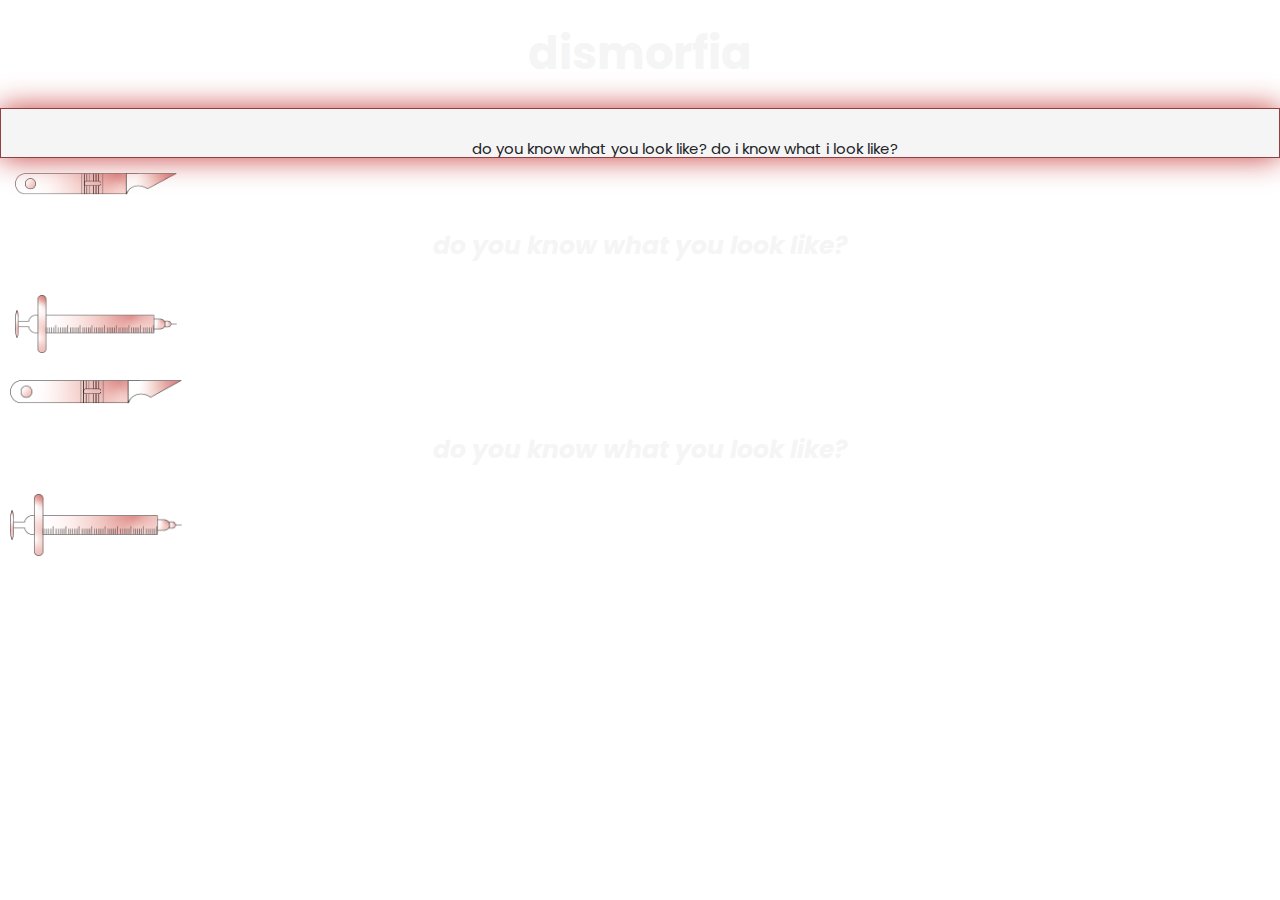
==== index.html @ 06dbbf6b "Pushing foundation" ====
<!DOCTYPE html>
<html lang="en">
<head>
    <meta charset="UTF-8">
    <meta name="viewport" content="width=device-width, initial-scale=1.0">
    <title>Dismorfia</title>
    <link rel="stylesheet" href="css/style.css">
    <script src = "js/main.js"></script>

    <!-- GOOGLE FONTS CODE FOR EMBEDDING -->
<link rel="preconnect" href="https://fonts.googleapis.com">
<link rel="preconnect" href="https://fonts.gstatic.com" crossorigin>
<link href="https://fonts.googleapis.com/css2?family=Abril+Fatface&display=swap" rel="stylesheet">
<link rel="stylesheet" href="https://fonts.googleapis.com/css2?family=Poppins:wght@200;300;400&display=swap">

</head>
<body>
<h1>dismorfia</h1>
<div class = "marquee">
    <p>do you know what you look like? do i know what i look like? </p>
</div>
<img src="media/Scalpel.png" alt="Illustration of a Scalpel" class="object-animation-right"></a>
<h2>do you know what you look like?</h2>
<img src="media/Syringe.png" alt="Illustration of a Syringe" class="object-animation-right"></a>

<!-- CALLING IMAGES FOR CSS ANIMATIONS -->
<!-- <div class = "container"></div> -->
<!-- <div class = "marquee">
    <p>do you know what you look like? do i know what i look like? </p>
</div> -->
<br>
<img src="media/Scalpel.png" alt="Illustration of a Scalpel" class="object-animation-left"></a>
<h2>do you know what you look like?</h2>
<img src="media/Syringe.png" alt="Illustration of a Syringe" class="object-animation-left"></a>
</body>
</html>
---- css/style.css ----
html {
    box-sizing: border-box;
    font-size: 62.5%;
 }
 
 *,
 *:before,
 *:after {
    box-sizing: inherit;
    margin: 0;
    padding: 0;
 }
 
 
 html,
 body {
    height: 100%;
    animation-name: bgcolor;
    animation-duration: 20s;
    animation-iteration-count: infinite;
     }


 /* H1 */
h1{
    font-family: 'Poppins';
    font-style: bold;
    font-size: 4.5rem;
    color: #f5f5f5;
    text-align: center;
    padding: 20px 20px;
}

/* H2 */
h2{
    font-family: 'Poppins';
    font-style: italic;
    font-size: 2.5rem;
    color: #f5f5f5;
    text-align: center;
    padding: 15px 15px;
}

/* P */
p{
    font-family: 'Poppins';
    font-size: 1.5rem;
    color: #212427;
    text-align: center;
    padding: 15px 15px;
}

 
a {
    font-family: 'Poppins';
    font-size: 1.3rem;
    color: #212427;
    padding: 10px 10px;
    line-height: 2;
  }

/* BACKGROUND COLOR GRADIENT */
@keyframes bgcolor{
    0% {
 background-color: #fff9fb;
    }
    10% {
 background-color: #f0c7c3;
    }
 20% {
 background-color: #d0706f;
 } 
 10% {
    background-color: #c15755a5;
    } 
 }

/* CSS ANIMATIONS */

/* SCALPEL & SYRINGE CLASS*/
.object-animation-right {
    animation: acrossScreen1 15s infinite; /* Adjust the duration as needed */
    max-width: 15%;
    height: auto;
    padding: 15px 15px;
}

.object-animation-left {
    animation: acrossScreen2 15s infinite; /* Adjust the duration as needed */
    max-width: 15%;
    height: auto;
    padding: 10px 10px;
}

.button {
    display: block;
    background-color: #d0706f;
    animation-name: stretching;
    animation-duration: 5s;
    animation-iteration-count: infinite;
    animation-direction: alternate; 
    animation-timing-function: linear;
    font-family: 'Poppins';
    color: #f5f5f5;
    position: sticky;
}

/* KEYFRAMES FOR SCALPEL & SYRINGE ON THE RIGHT */
@keyframes acrossScreen1 {
    0%, 100% {
      transform: translateX(0px);
    }
    50% {
      transform: translateX(1920px); /* Adjust the vertical movement distance */
    }
  }

/* KEYFRAMES FOR SCALPEL & SYRINGE ON THE RIGHT */
@keyframes acrossScreen2 {
    0%, 100% {
      transform: translateX(1920px);
    }
    50% {
      transform: translateX(0px); /* Adjust the vertical movement distance */
    }
  }
  /* KEYFRAMES FOR BUTTON CLASS */
  @keyframes stretching {
    0% {
    width:20%;
    }
    100% {
    width:100%;
    }
 }


 /* SCROLLING TEXT + MARQUEE */
 .marquee {
    box-shadow: 0 0 30px rgb(199, 61, 61);
    border: 1px solid #91403f;
    background-color: #f5f5f5;
    overflow: hidden;
    float: center;
    position: relative;
    height: 50px;
    width: 100%;
    /* Full width of its parent */
    white-space: nowrap;
}

.marquee p {
    position: absolute;
    width: auto;
    height: 100%;
    margin: 0;
    line-height: 50px;
    text-align: center;
    /* Start off the right edge */
    transform: translateX(100%);
    /* Animate to the left */
    animation: scroll-left 10s linear infinite;
}

@keyframes scroll-left {
    0% {
        transform: translateX(100%);
    }

    100% {
        transform: translateX(-100%);
    }
}

/* CONTAINER TO HAVE A CLICKABLE IMAGE INSIDE */
.container{
    max-width: 1080px;
    min-height: 250px;
    margin: 20px auto;
    padding: 40px;
    float: center;
    position: relative;
    background-color: #f5f5f5;
    border-radius: 50px;
    box-shadow: 0 0 30px rgb(199, 61, 61);
}
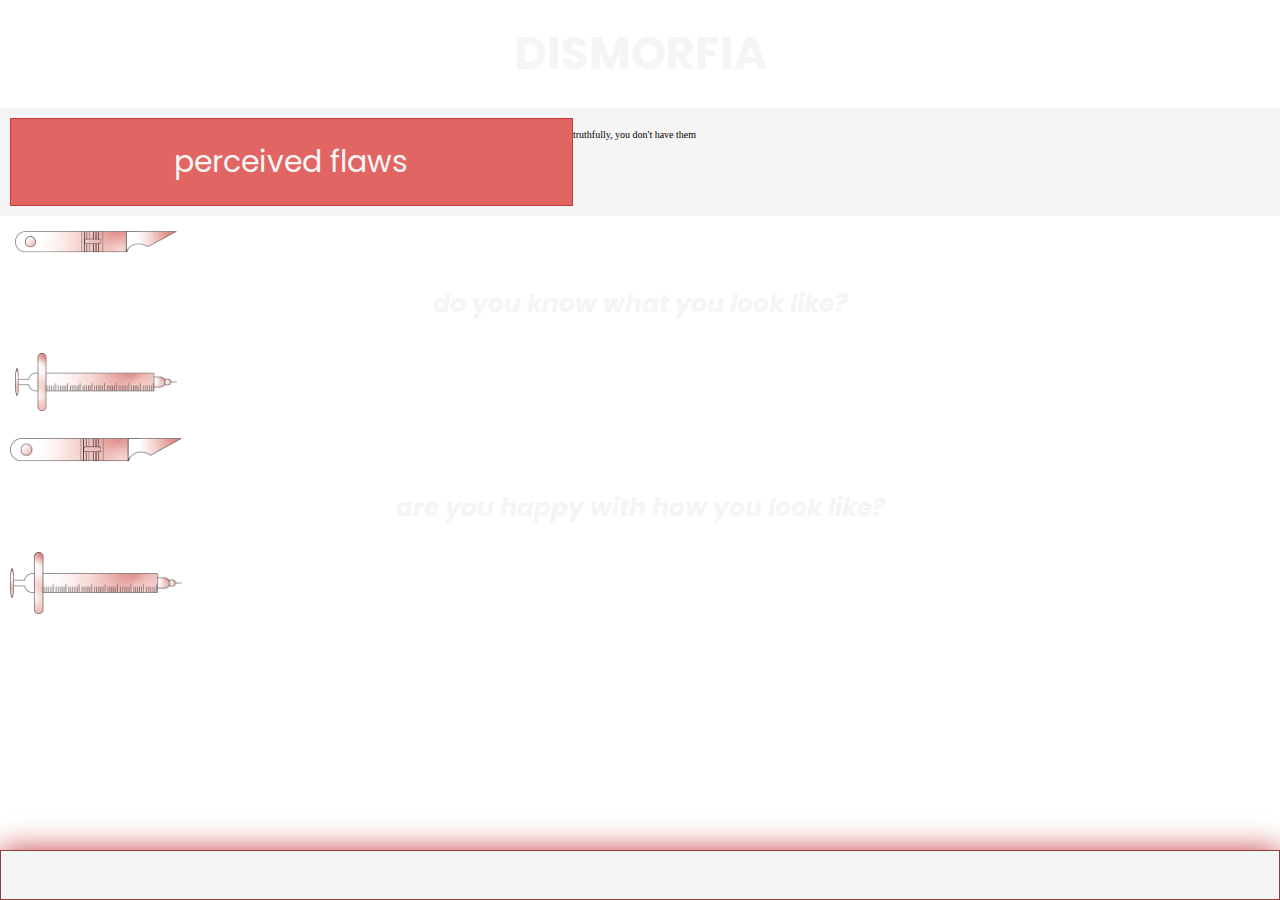
==== commit 7db885ad: "More Changes" ====
--- a/index.html
+++ b/index.html
@@ -7,6 +7,7 @@
     <link rel="stylesheet" href="css/style.css">
     <script src = "js/main.js"></script>
 
+
     <!-- GOOGLE FONTS CODE FOR EMBEDDING -->
 <link rel="preconnect" href="https://fonts.googleapis.com">
 <link rel="preconnect" href="https://fonts.gstatic.com" crossorigin>
@@ -15,22 +16,27 @@
 
 </head>
 <body>
-<h1>dismorfia</h1>
-<div class = "marquee">
-    <p>do you know what you look like? do i know what i look like? </p>
-</div>
+<h1 id="page-title">DISMORFIA</h1>
+
+<!-- <img src = "media/Scalpel.png" alt = "Illustration of Scalpel" class = "image-div"> -->
+<div class="grid-container">
+<p1 class ="grid-item">perceived flaws</p1>
+<br>truthfully, you don't have them</div>
+
+
 <img src="media/Scalpel.png" alt="Illustration of a Scalpel" class="object-animation-right"></a>
 <h2>do you know what you look like?</h2>
 <img src="media/Syringe.png" alt="Illustration of a Syringe" class="object-animation-right"></a>
-
-<!-- CALLING IMAGES FOR CSS ANIMATIONS -->
-<!-- <div class = "container"></div> -->
-<!-- <div class = "marquee">
-    <p>do you know what you look like? do i know what i look like? </p>
-</div> -->
 <br>
 <img src="media/Scalpel.png" alt="Illustration of a Scalpel" class="object-animation-left"></a>
-<h2>do you know what you look like?</h2>
+<h2>are you happy with how you look like?</h2>
 <img src="media/Syringe.png" alt="Illustration of a Syringe" class="object-animation-left"></a>
+<footer><div class = "marquee">
+    <p>DO YOU KNOW WHAT YOU LOOK LIKE? DO YOU THINK THERE IS SOMETHING THAT YOU SHOULD LOOK LIKE? 
+    HAS SOMEONE TOLD YOU WHAT YOU SHOULD LOOK LIKE?</p>
+</div></footer>
+
 </body>
-</html>+</html>
+
+<!-- <img id="image-div" src="media/Scalpel.png" alt="Illustration of Scalpel" class="image-div"> -->
--- a/css/style.css
+++ b/css/style.css
@@ -20,6 +20,17 @@
     animation-iteration-count: infinite;
      }
 
+/* HEADER */
+
+
+ #page-title {
+    font-family: 'Poppins', sans-serif; /* Use the desired font family */
+    font-size: 4.5rem; /* Use the desired font size */
+    color: #f5f5f5; /* Initial font color */
+    text-align: center; /* Center align the text */
+    padding: 20px; /* Add padding to the header */
+    cursor: pointer; /* Change cursor to pointer on hover */
+}
 
  /* H1 */
 h1{
@@ -45,7 +56,15 @@
 p{
     font-family: 'Poppins';
     font-size: 1.5rem;
-    color: #212427;
+    color: #f5f5f5;
+    text-align: center;
+    padding: 15px 15px;
+}
+
+p1{
+    font-family: 'Poppins';
+    font-size: 1.5rem;
+    color: #f5f5f5;
     text-align: center;
     padding: 15px 15px;
 }
@@ -68,10 +87,10 @@
  background-color: #f0c7c3;
     }
  20% {
- background-color: #d0706f;
+ background-color: #ffb2b0;
  } 
  10% {
-    background-color: #c15755a5;
+    background-color: #faadac;
     } 
  }
 
@@ -142,7 +161,8 @@
     background-color: #f5f5f5;
     overflow: hidden;
     float: center;
-    position: relative;
+    position: absolute;
+    bottom: 0;
     height: 50px;
     width: 100%;
     /* Full width of its parent */
@@ -153,13 +173,15 @@
     position: absolute;
     width: auto;
     height: 100%;
-    margin: 0;
+    margin: 0px;
+    padding: 10px;
     line-height: 50px;
     text-align: center;
+    font-size: 2.5rem;
     /* Start off the right edge */
     transform: translateX(100%);
     /* Animate to the left */
-    animation: scroll-left 10s linear infinite;
+    animation: scroll-left 20s linear infinite;
 }
 
 @keyframes scroll-left {
@@ -173,14 +195,36 @@
 }
 
 /* CONTAINER TO HAVE A CLICKABLE IMAGE INSIDE */
-.container{
-    max-width: 1080px;
-    min-height: 250px;
-    margin: 20px auto;
-    padding: 40px;
+/* .container{
+    max-width: 400px;
+    min-height: 200px;
+    margin: 20px;
+    padding: 20px;
     float: center;
     position: relative;
     background-color: #f5f5f5;
-    border-radius: 50px;
-    box-shadow: 0 0 30px rgb(199, 61, 61);
-}+    border-radius: 20px;
+    box-shadow: 0 0 30px #c73d3d;
+} */
+
+/* FOR THE MAIN JS FUNCTIONS */
+.image-div {
+    display: inline-block;
+    position: absolute;
+    top: 100px;
+}
+
+.grid-container {
+    display: grid;
+    grid-template-columns: auto auto auto;
+    background-color: #f5f5f5;
+    padding: 10px;
+  }
+  
+  .grid-item {
+    background-color: #e06563;
+    border: 1px solid #c73d3d;
+    padding: 20px;
+    font-size: 30px;
+    text-align: center;
+  }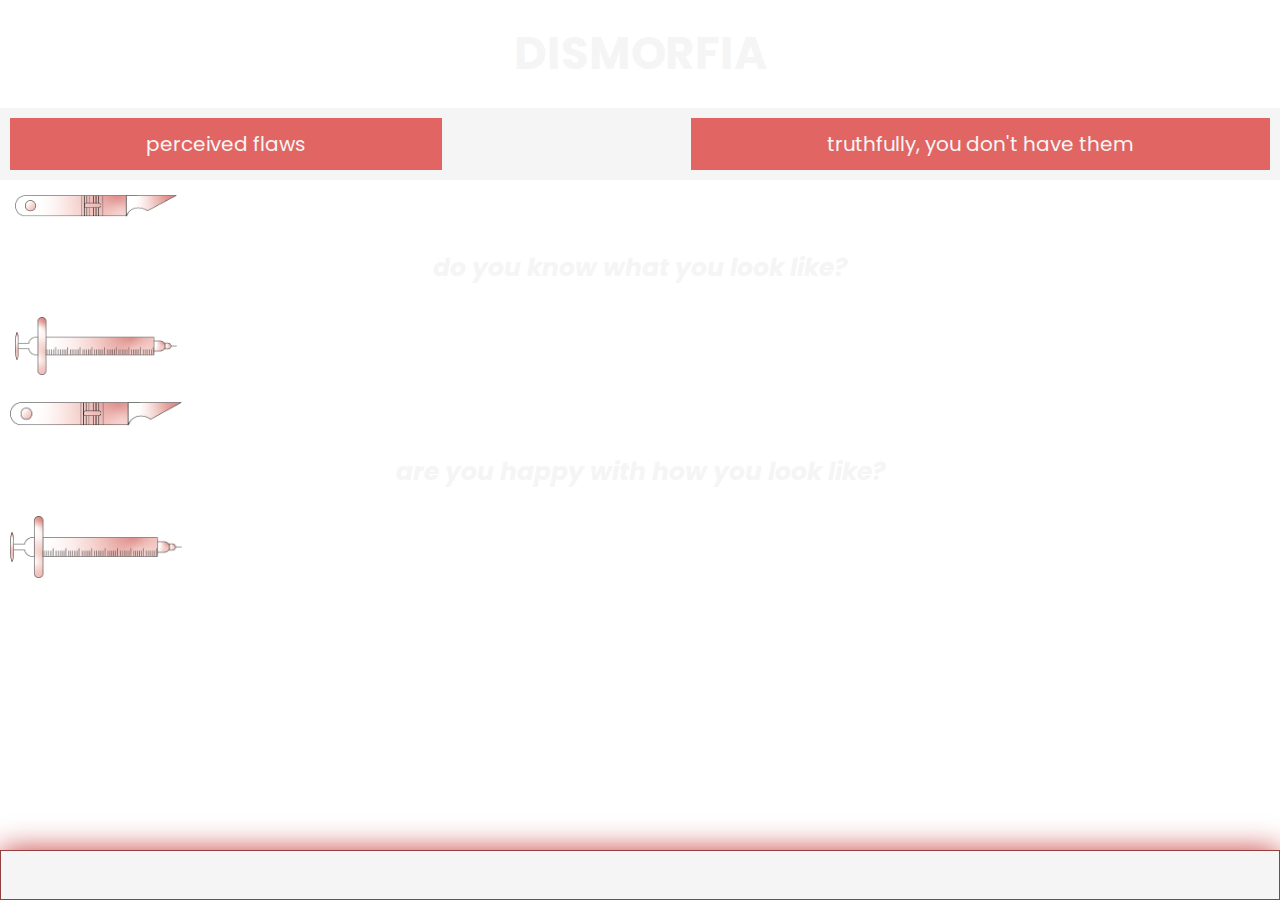
==== commit 16188d31: "Fixing color for Marquee" ====
--- a/index.html
+++ b/index.html
@@ -21,7 +21,9 @@
 <!-- <img src = "media/Scalpel.png" alt = "Illustration of Scalpel" class = "image-div"> -->
 <div class="grid-container">
 <p1 class ="grid-item">perceived flaws</p1>
-<br>truthfully, you don't have them</div>
+<br>
+<p1 class ="grid-item">truthfully, you don't have them</p1>
+</div>
 
 
 <img src="media/Scalpel.png" alt="Illustration of a Scalpel" class="object-animation-right"></a>
@@ -35,7 +37,6 @@
     <p>DO YOU KNOW WHAT YOU LOOK LIKE? DO YOU THINK THERE IS SOMETHING THAT YOU SHOULD LOOK LIKE? 
     HAS SOMEONE TOLD YOU WHAT YOU SHOULD LOOK LIKE?</p>
 </div></footer>
-
 </body>
 </html>
 
--- a/css/style.css
+++ b/css/style.css
@@ -56,7 +56,7 @@
 p{
     font-family: 'Poppins';
     font-size: 1.5rem;
-    color: #f5f5f5;
+    color: #212427;
     text-align: center;
     padding: 15px 15px;
 }
@@ -223,8 +223,8 @@
   
   .grid-item {
     background-color: #e06563;
-    border: 1px solid #c73d3d;
-    padding: 20px;
-    font-size: 30px;
+    border: 1px solid #e06563;
+    padding: 10px;
+    font-size: 20px;
     text-align: center;
   }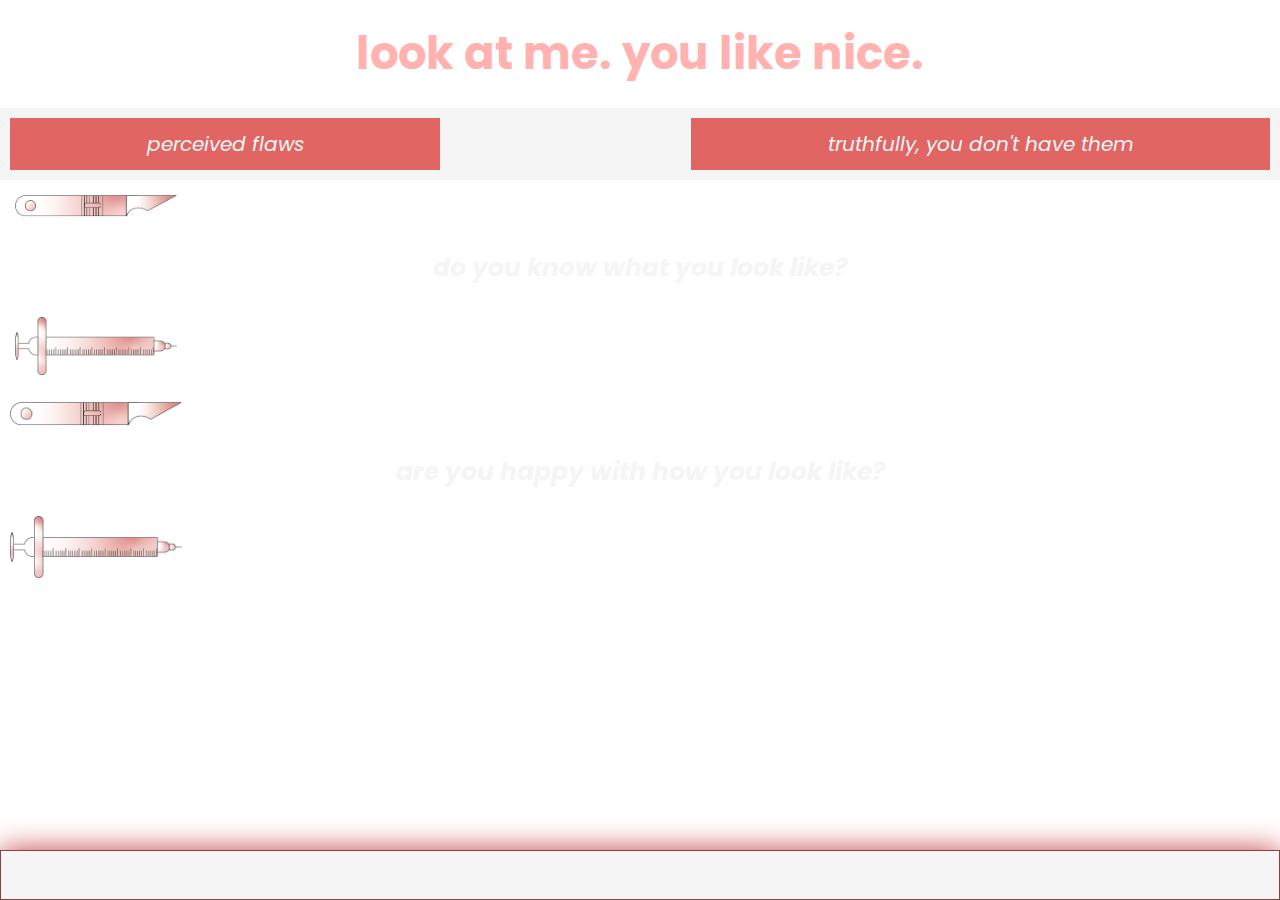
==== commit dcf21463: "More changes" ====
--- a/index.html
+++ b/index.html
@@ -16,7 +16,7 @@
 
 </head>
 <body>
-<h1 id="page-title">DISMORFIA</h1>
+<h1 id="page-title">look at me. you like nice.</h1>
 
 <!-- <img src = "media/Scalpel.png" alt = "Illustration of Scalpel" class = "image-div"> -->
 <div class="grid-container">
--- a/css/style.css
+++ b/css/style.css
@@ -26,7 +26,7 @@
  #page-title {
     font-family: 'Poppins', sans-serif; /* Use the desired font family */
     font-size: 4.5rem; /* Use the desired font size */
-    color: #f5f5f5; /* Initial font color */
+    color: #ffb2b0; /* Initial font color */
     text-align: center; /* Center align the text */
     padding: 20px; /* Add padding to the header */
     cursor: pointer; /* Change cursor to pointer on hover */
@@ -63,6 +63,7 @@
 
 p1{
     font-family: 'Poppins';
+    font-style: italic;
     font-size: 1.5rem;
     color: #f5f5f5;
     text-align: center;
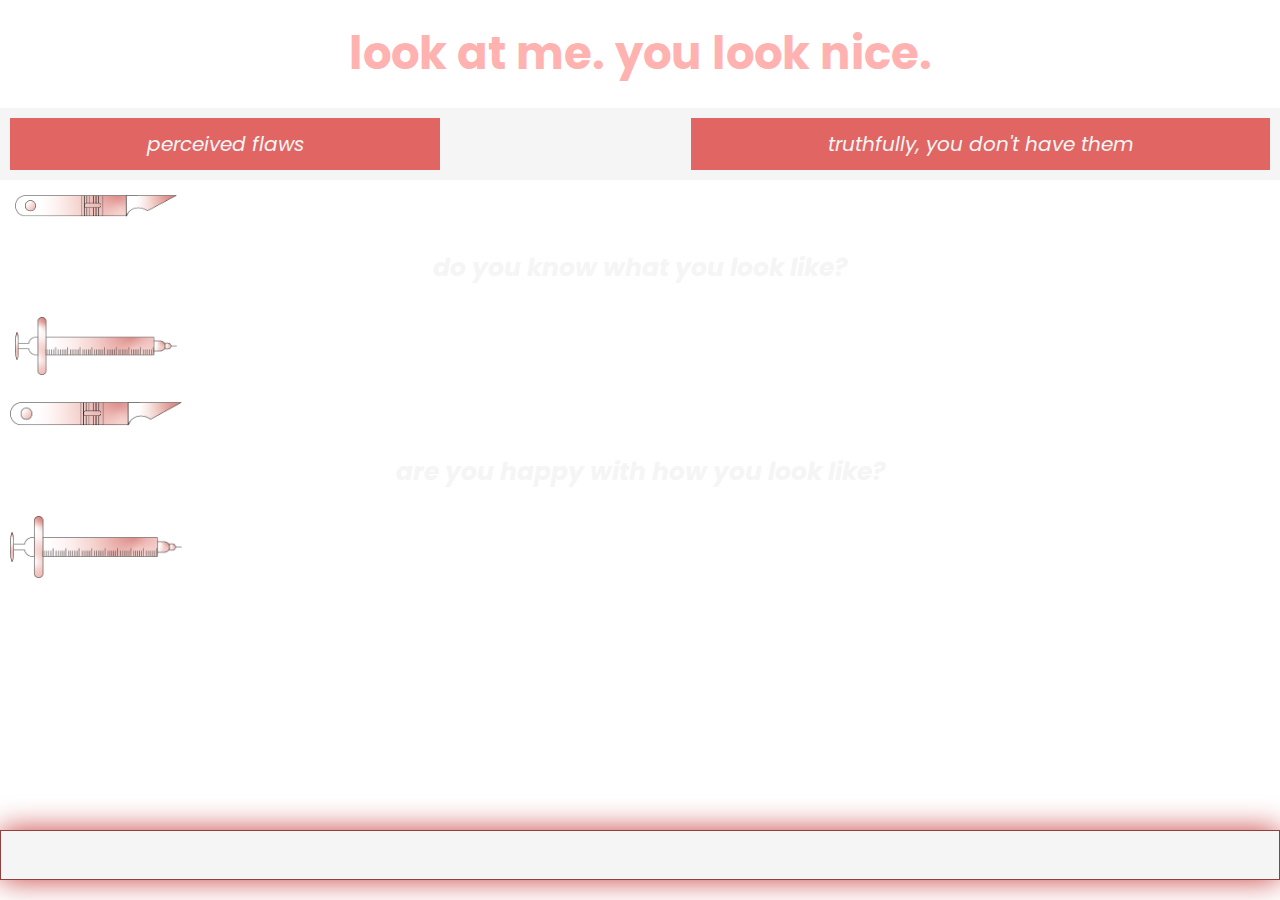
==== commit f26ed9c2: "grammar" ====
--- a/index.html
+++ b/index.html
@@ -16,7 +16,7 @@
 
 </head>
 <body>
-<h1 id="page-title">look at me. you like nice.</h1>
+<h1 id="page-title">look at me. you look nice.</h1>
 
 <!-- <img src = "media/Scalpel.png" alt = "Illustration of Scalpel" class = "image-div"> -->
 <div class="grid-container">
--- a/css/style.css
+++ b/css/style.css
@@ -163,7 +163,7 @@
     overflow: hidden;
     float: center;
     position: absolute;
-    bottom: 0;
+    bottom: 20px;
     height: 50px;
     width: 100%;
     /* Full width of its parent */
